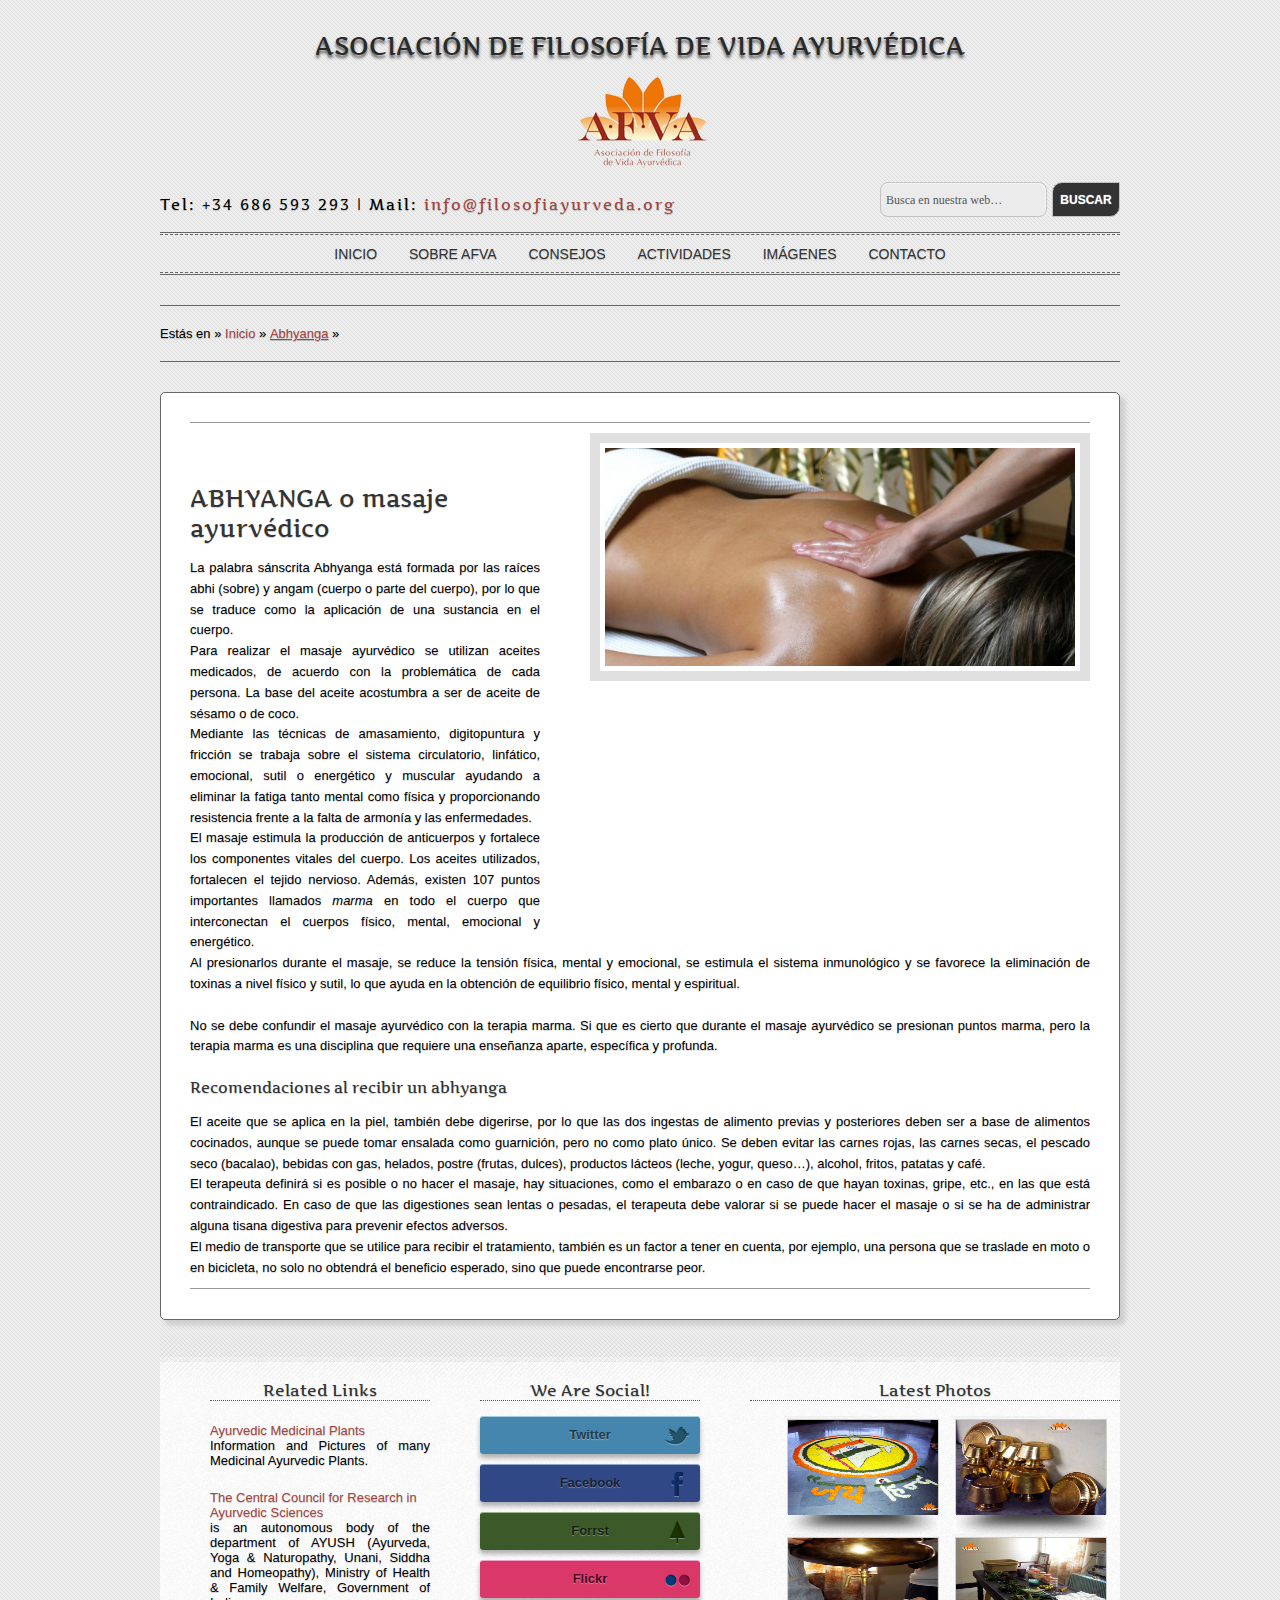
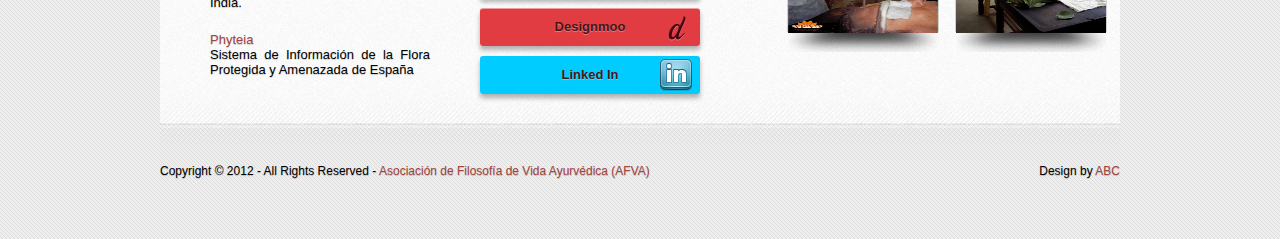
==== abhyanga.html @ 70c62bcc "First Upload" ====
<!DOCTYPE html>
<title>Asociación de Filosofía de Vida Ayurvédica (AFVA) | Abhyanga</title>
<meta charset="utf-8" />
<meta name="keywords" content="Asociación de Filosofía de Vida Ayurvédica, AFVA, Ayurveda, Medicine,filosofia,herbal,abhyanga" />
<link rel="shortcut icon" href="images/favicon.ico"/>
<link rel="stylesheet" href="styles/elegant-press.css" type="text/css" />
<script src="scripts/elegant-press.js" type="text/javascript"></script>
<!--[if IE]><style>#header h1 a:hover{font-size:75px;}</style><![endif]-->
</head>
<body>
<div class="main-container">
  <header>
    <h1><a href="index.html">Asociación de Filosofía de Vida Ayurvédica</a></h1>
    <p id="tagline"> <center><img src="logo.png"</center></p>
  </header>
</div>
<div class="main-container">
  <div id="sub-headline">
    <div class="tagline_left"><p id="tagline2">Tel: +34 686 593 293 | Mail: <a href="mailto:info@filosofiayurveda.org">info@filosofiayurveda.org</a></p></div>
    <div class="tagline_right">
     <form accept-charset="utf-8" action="http://www.jrank.org/api/search/v2" method="get">
      <fieldset>
 <legend><a href="http://www.jrank.org/"></a></legend>
         <input id="q" name="q" style="display: inline; vertical-align: middle;" type="text" value="Busca en nuestra web&hellip;"   onfocus="if (this.value == 'Busca en nuestra web&hellip;') {this.value = '';}" onBlur="if (this.value == '') {this.value = 'Busca en nuestra web&hellip;';}" />
          <input type="submit" name="commit" id="go" value="Buscar" />
          <input id="key" name="key" type="hidden" value="52cbbfc0eab25a379877fa6fd595f511e5dea3bb" />
		 <input name="ie_utf8_fix" type="hidden" value="&#9760;" />
        </fieldset>
      </form>
 
    </div>
    <br class="clear" />
  </div>
</div>
<div class="main-container">
  <div id="nav-container">
   <nav> 
    <ul class="nav">
      <li><a href="index.html">Inicio</a></li>
      <li><a href="aboutus.html">Sobre AFVA</a></li>
      <li><a href="consejos.html">Consejos</a></li>
          <li><a href="seminars.html">Actividades</a></li>
      <li><a href="photo_gallery.html">Imágenes</a></li>
      <li class="last"><a href="contact.php">Contacto</a></li>
    </ul>
   </nav> 
    <div class="clear"></div>
  </div>
</div>
<div class="main-container">
  <div class="container1">
   <div id="breadcrumb">
     <ul>
      <li class="first">Estás en</li>
      <li>&#187;</li>
      <li><a href="index.html">Inicio</a></li>
      <li>&#187;</li>
      <li class="current"><a href="abhyanga.html">Abhyanga</a></li>
      <li>&#187;</li>
    </ul>
</div>
<br />
<br />
            <div class="box">
            <div class="portfolio">
        <div class="tagline_left">
          <h4>ABHYANGA o masaje ayurvédico</h4>
        <p class="aboutus">La palabra sánscrita Abhyanga está formada por las raíces abhi (sobre) y angam (cuerpo o parte del cuerpo), por lo que se  traduce como la aplicación de una sustancia en el cuerpo.</p>
        
        <p class="aboutus">Para realizar el masaje ayurvédico se utilizan aceites medicados, de acuerdo con la problemática de cada persona. La base del aceite acostumbra a ser de aceite de sésamo o de coco.</p>
        <p class="aboutus"> Mediante las técnicas de amasamiento, digitopuntura y fricción se trabaja sobre el sistema circulatorio, linfático, emocional, sutil o energético y muscular ayudando a eliminar la fatiga tanto mental como física y proporcionando resistencia frente a la falta de armonía y las enfermedades.</p>
        <p class="aboutus">	El masaje estimula la producción de anticuerpos y fortalece los componentes vitales del cuerpo. Los aceites utilizados, fortalecen el tejido nervioso. Además, existen 107 puntos importantes llamados <i>marma</i> en todo el cuerpo que interconectan el cuerpos físico, mental, emocional y energético.</p> 
        </div>
        <div class="tagline_right"><a href="images/Abhyanga.jpg" data-gal="prettyPhoto" title="Title"><img src="images/Abhyanga.jpg" alt="Abhyanga" /></a></div>
        <div class="clear"></div>
        <div class="div">
         <p class="aboutus"> Al presionarlos durante el masaje, se reduce la tensión física, mental y emocional, se estimula el sistema inmunológico y se favorece la eliminación de toxinas a nivel físico y sutil, lo que ayuda en la obtención de equilibrio físico, mental y espiritual.</p><br>
        <p class="aboutus">	No se debe confundir el masaje ayurvédico con la terapia marma. Si que es cierto que durante el masaje ayurvédico se presionan puntos marma, pero la terapia marma es una disciplina que requiere una enseñanza aparte, específica y profunda.</p><br>
        <h6>Recomendaciones al recibir un abhyanga</h6>
        <p class="aboutus">El aceite que se aplica en la piel, también debe digerirse, por lo que las dos ingestas de alimento previas y posteriores deben ser a base de alimentos cocinados, aunque se puede tomar ensalada como guarnición, pero no como plato único. Se deben evitar las carnes rojas, las carnes secas, el pescado seco (bacalao), bebidas con gas, helados, postre (frutas, dulces), productos lácteos (leche, yogur, queso…), alcohol, fritos, patatas y café.</p>
        <p class="aboutus"> El terapeuta definirá si es posible o no hacer el masaje, hay situaciones, como el embarazo o en caso de que hayan toxinas, gripe, etc., en las que está contraindicado. En caso de que las digestiones sean lentas o pesadas, el terapeuta debe valorar si se puede hacer el masaje o si se ha de administrar alguna tisana digestiva para prevenir efectos adversos.</p>
        <p class="aboutus"> El medio de transporte que se utilice para recibir el tratamiento, también es un factor a tener en cuenta, por ejemplo, una persona que se traslade en moto o en bicicleta, no solo no obtendrá el beneficio esperado, sino que puede encontrarse peor. </p>
        </div>
      </div>
      <!-- ############################# -->
     
</div>
<br />
      
      <div class="clear"></div>

<div class="main-container">
 </div>
 
<div class="callout"> 
    <div class="calloutcontainer"> 
        <div class="container_12"> 
            <div class="grid"> 
                 <article class="footbox">
       <h2>Related Links</h2>
      <ul>
        <li><a href="http://ayurvedicmedicinalplants.com/" target="_blank">Ayurvedic Medicinal Plants</a><br />
       <p class="aboutus">Information and Pictures of many Medicinal Ayurvedic Plants.</p>
		</li>
        <li><a href="http://www.ccras.nic.in/" target="_blank">The Central Council for Research in Ayurvedic Sciences</a><br />
       <p class="aboutus">is an autonomous body of the department of AYUSH (Ayurveda, Yoga & Naturopathy, Unani, Siddha and Homeopathy), Ministry of Health & Family Welfare, Government of India.</p>
        </li>
        <li><a href="http://www.phyteia.es/intro.php" target="_blank">Phyteia </a><br> <p class="aboutus">Sistema de Información de la Flora Protegida y Amenazada de España<br /><p>
		</li>       
       </ul>
    </article>
    <article class="footbox last">
      <h2>We Are Social!</h2>
             <div id="social"> 
         <a href="http://twitter.com/AFVAyurvedica" class="s3d twitter" target="_blank"> Twitter <span class="icons twitter"></span> </a>  
          <a href="#" class="s3d facebook"> Facebook <span class="icons facebook"></span> </a> 
          <a href="#" class="s3d forrst"> Forrst <span class="icons forrst"></span> </a>
          <a href="#" class="s3d flickr"> Flickr <span class="icons flickr"></span> </a> 
          <a href="#" class="s3d designmoo"> Designmoo <span class="icons designmoo"></span> </a> 
		  <a href="http://www.linkedin.com/pub/asociacion-de-filosofia-de-vida-ayurvédica/46/865/a76" class="s3d linkedin"> Linked In<span style="z-index:1000; position:absolute; left: 180px; top: 2px;"><img src="images/linkedin.png"/></span></a>      </div> 

    </article>
  <article class="latestgallery">
      <h2>Latest Photos</h2>
      <ul>
		<li><a href="images/P2_.jpg" data-gal="prettyPhoto[gallery2]" title="Image 1"><img src="images/p2.jpg" alt="" width="150" height="95" /></a></li>
        <li><a href="images/P1_.jpg" data-gal="prettyPhoto[gallery2]" title="Image 2"><img src="images/p1.jpg" alt=""  width="150" height="95" /></a></li>
        <li><a href="images/P6_.jpg" data-gal="prettyPhoto[gallery2]" title="Image 3"><img src="images/p6.jpg" alt=""  width="150" height="95" /></a></li>
        <li><a href="images/P3_.jpg" data-gal="prettyPhoto[gallery2]" title="Image 4"><img src="images/p3.jpg" alt=""  width="150" height="95" /></a></li>    
		 <a href="images/P4_.jpg" data-gal="prettyPhoto[gallery2]" title="Image 5"></a>     
		 <a href="images/P5_.jpg" data-gal="prettyPhoto[gallery2]" title="Image 6"></a>     
		 <a href="images/P7_.jpg" data-gal="prettyPhoto[gallery2]" title="Image 7"></a>     		 
		 <a href="images/P8_.jpg" data-gal="prettyPhoto[gallery2]" title="Image 8"></a>     
		 <a href="images/P9_.jpg" data-gal="prettyPhoto[gallery2]" title="Image 9"></a>     
		 <a href="images/P10_.jpg" data-gal="prettyPhoto[gallery2]" title="Image 10"></a>     
		 <a href="images/P11_.jpg" data-gal="prettyPhoto[gallery2]" title="Image 11"></a>     
		 <a href="images/P12_.jpg" data-gal="prettyPhoto[gallery2]" title="Image 12"></a>     
		 <a href="images/P13_.jpg" data-gal="prettyPhoto[gallery2]" title="Image 13"></a>     
		 <a href="images/P14_.jpg" data-gal="prettyPhoto[gallery2]" title="Image 14"></a>     
		 <a href="images/P15_.jpg" data-gal="prettyPhoto[gallery2]" title="Image 15"></a>     

		
      </ul>
    </article>
    
            <div class="clear"></div> 
        </div> 
        <div class="calloutoverlay"></div> 
        <div class="calloutoverlaybottom"></div> 
    </div> 
</div> </div> 
 <footer>
 <p class="tagline_left">Copyright &copy; 2012 - All Rights Reserved - <a href="#">Asociación de Filosofía de Vida Ayurvédica (AFVA)</a></p>
    <p class="tagline_right">Design by <a href="#" title="" target="" >ABC</a></p>
    <br class="clear" />
  </footer>

<br />
<br />
</body>
</html>
---- styles/elegant-press.css ----
html,body,div,span,object,iframe,h1,h2,h3,h4,h5,h6,p,blockquote,pre,abbr,address,cite,code,del,dfn,em,img,ins,kbd,q,samp,small,strong,sub,sup,var,b,i,dl,dt,dd,ol,ul,li,fieldset,form,label,legend,table,caption,tbody,tfoot,thead,tr,th,td,article,aside,canvas,details,figcaption,figure,footer,header,hgroup,menu,nav,section,summary,time,mark,audio,video{border:0;font-size:100%;vertical-align:baseline;margin:0;padding:0}
article,aside,details,figcaption,figure,footer,header,hgroup,menu,nav,section{display:block}blockquote,q{quotes:none}
blockquote:before,blockquote:after,q:before,q:after{content:none}
.clearfix:before,.clearfix:after{content:"";display:table}
.clearfix:after{clear:both}
.clearfix{zoom:1}
.mainintro { text-align:justify; font-size:15px;}
.aboutus   { text-align:justify;}
.center {text-align:center;}
.posi{ position:relative; right:-700px;}
.div{ line-height:1.6em;}
@font-face{font-family:'ChunkFive Regular';src:url('fonts/Chunkfive.eot');src:local('ChunkFive Regular'), local('ChunkFive'), url('fonts/Chunkfive.woff') format('woff'), url('fonts/Chunkfive.otf') format('opentype')}
@font-face{font-family:'Artifika';font-style:normal;font-weight:normal;src:local('Artifika Medium'), local('Artifika-Medium'), url('fonts/Artifika-Regular.woff') format('woff'), url('fonts/Artifika-Regular.ttf') format('truetype')}
body{margin-top:30px;font-size:13px;font-family:Tahoma, Georgia, "Times New Roman", Times, serif;font-family:Century Gothic, sans-serif;color:#000;background:#eee url(../images/bg.png) repeat;padding:0;text-shadow:0px 1px 1px rgba(0, 0, 0, 0.2)}
.justify{text-align:justify}
.right{text-align:right}
.nostart{list-style-type:none;margin:0;padding:0}
.clear{clear:both}br.clear{clear:both;margin-top:-15px}
a{outline:none;text-decoration:none;color:#A3443E}
.tagline_left{float:left}.tagline_right{float:right}
img{display:block;border:none;margin:0;padding:0}
.imgl,.imgr{border:1px solid #C7C5C8;padding:5px}
.imgl{float:left;clear:left;margin:0 8px 8px 0}
.imgr{float:right;clear:right;margin:0 0 8px 8px}
div.main-container{display:block;text-align:left;margin:0 0 1px}
div.main-container h1,div.main-container h2,div.main-container h3,div.main-container h4,div.main-container h5,div.main-container h6{font-family:Artifika, Arial, Helvetica, sans-serif;font-weight:400;line-height:normal;margin:0 0 15px;padding:0}

h1{font-size:20px}h2{font-size:28px}h3{font-size:26px}h4{font-size:24px}h5{font-size:20px}h6{font-size:15px}
header{text-align:center;text-transform:uppercase}
header h1{list-style:none;line-height:normal;margin:0;padding:0}
header h1 a{font-size:25px;text-shadow:0 3px 3px #555;-webkit-transition:all 200ms linear;-moz-transition:all 200ms linear;-o-transition:all 200ms linear;-ms-transition:all 200ms linear;transition:all 200ms linear;-webkit-transform:translateZ(0);-moz-transform:translateZ(0);-o-transform:translateZ(0);-webkit-transform:translateZ(0);-moz-transform:translateZ(0);-o-transform:translateZ(0);-ms-transform:translateZ(0);-webkit-transform:translateZ(0);-moz-transform:translateZ(0);-o-transform:translateZ(0);-ms-transform:translateZ(0);transform:translateZ(0)}
header h1 a:hover{font-size:40px;-webkit-transform:scale(1.1+) translateZ(0);-moz-transform:scale(1.1) translateZ(0);-o-transform:scale(1.1) translateZ(0);-webkit-transform:scale(1.1) translateZ(0);-moz-transform:scale(1.1) translateZ(0);-o-transform:scale(1.1) translateZ(0);-ms-transform:scale(1.1) translateZ(0);-webkit-transform:scale(1.1) translateZ(0);-moz-transform:scale(1.1) translateZ(0);-o-transform:scale(1.1) translateZ(0);-ms-transform:scale(1.1) translateZ(0);transform:scale(1.1) translateZ(0)}

header p{margin-top:-20px;font-size:20px}
#header1{text-align:center;text-transform:uppercase}
#header h1{list-style:none;line-height:normal;margin:0;padding:0}
#header1 h1 a{font-family:'ChunkFive Regular', Arial, Helvetica, sans-serif;font-size:75px;text-shadow:0 3px 3px #555;-webkit-transition:all 200ms linear;-moz-transition:all 200ms linear;-o-transition:all 200ms linear;-ms-transition:all 200ms linear;transition:all 200ms linear;-webkit-transform:translateZ(0);-moz-transform:translateZ(0);-o-transform:translateZ(0);-webkit-transform:translateZ(0);-moz-transform:translateZ(0);-o-transform:translateZ(0);-ms-transform:translateZ(0);-webkit-transform:translateZ(0);-moz-transform:translateZ(0);-o-transform:translateZ(0);-ms-transform:translateZ(0);transform:translateZ(0)}
#header1 h1 a:hover{font-size:100px;-webkit-transform:scale(1.1) translateZ(0);-moz-transform:scale(1.1) translateZ(0);-o-transform:scale(1.1) translateZ(0);-webkit-transform:scale(1.1) translateZ(0);-moz-transform:scale(1.1) translateZ(0);-o-transform:scale(1.1) translateZ(0);-ms-transform:scale(1.1) translateZ(0);-webkit-transform:scale(1.1) translateZ(0);-moz-transform:scale(1.1) translateZ(0);-o-transform:scale(1.1) translateZ(0);-ms-transform:scale(1.1) translateZ(0);transform:scale(1.1) translateZ(0)}
#header1 p{margin-top:-20px;font-size:20px}
#sub-headline{border-bottom:1px solid #666;padding:15px 0}
#sub-headline .tagline_left{margin:8px 0 0;padding:0}
#breadcrumb{border-top:1px solid #666;border-bottom:1px solid #666;padding:20px 0}
#breadcrumb ul li.current a{text-decoration:underline}
.container{border-top:1px solid #666;border-bottom:1px solid #666;padding:30px 0}
.container1{border-top:1px solid #666;padding:30px 0}
.box{background-color:#FFF;border:1px solid #666;-webkit-border-radius:5px;-moz-border-radius:5px;border-radius:5px;-webkit-box-shadow:5px 5px 5px #ccc;-moz-box-shadow:5px 5px 5px #ccc;box-shadow:5px 5px 5px #ccc;padding:29px}
.content{display:block;float:left;width:600px}
#comments{margin-bottom:40px}
#comments .commentlist li.comment_odd,#comments .commentlist li.comment_even{list-style:none;margin:0 0 10px;padding:15px}
#comments .commentlist li.comment_odd{color:#666;background-color:#F7F7F7}
#comments .commentlist li.comment_odd a{color:#A3443E;background-color:#F7F7F7}
#comments .commentlist li.comment_even{color:#666;background-color:#E8E8E8}
#comments .commentlist li.comment_even a{color:#A3443E;background-color:#E8E8E8}
#comments .commentlist .submitdate{font-size:smaller}
#comments .commentlist p{font-weight:400;text-transform:none;margin:10px 5px 10px 0;padding:0}
#comments .commentlist li .avatar{float:right;border:1px solid #EEE;margin:0 0 0 10px}
.sidebar{display:block;float:right;width:270px}
.sidebar .holder,.sidebar #featured{display:block;width:270px;margin-bottom:20px}
.sidebar .holder h2.title{display:block;width:100%;height:65px;font-size:20px;line-height:normal;border-bottom:1px dotted #666;margin:0;padding:15px 0 0}
.sidebar .holder h2.title img{float:left;border:1px solid #666;margin:-15px 8px 0 0;padding:5px}
.sidebar div.imgholder{display:block;width:260px;border:1px solid #666;margin:0 0 10px;padding:4px;}
.sidebar .holder p.readmore{display:block;width:100%;font-weight:700;text-align:right;line-height:normal}
.sidebar #featured li{display:block;width:220px;margin:0;padding:20px 25px}
.sidebar #featured li p.imgholder{display:block;width:210px;height:90px;border:1px solid #CCC;margin:20px 0 15px;padding:4px}
.sidebar #featured li h2{font-weight:400;font-family:Artifika, Georgia, Times New Roman, Times, serif;line-height:normal;border-bottom:1px dotted #666;margin:0;padding:0 0 8px}
.sidebar #featured p.readmore{display:block;width:100%;margin-top:15px;font-weight:700;text-align:right;line-height:normal}
.sidebar .latestnews{display:block;width:100%;list-style:none;margin:0;padding:0}
.sidebar .latestnews li{display:block;width:100%;height:99px;border-bottom:1px dotted #C7C5C8;overflow:hidden;margin:0 0 11px;padding:0 0 21px}.sidebar .latestnews img{float:left;border:1px solid #C7C5C8;clear:left;margin:0 10px 0 0;padding:4px}
.grid-container{background:url(../images/textured-light-bg.gif) repeat #f2f2f2;width:100%}
.grid{width:100%;position:relative;display:block;margin:0 auto}
.grid h2,.grid p,.grid ul,.grid a{font-weight:400;list-style:none;line-height:normal;margin:0;padding:0}
.grid h2{font-size:16px;font-weight:400;margin-bottom:10px;padding-bottom:6px;border-bottom:1px dotted #585858;text-align:center}
.grid .latestgallery{display:block;float:right;width:420px;margin:0;padding:0}
.grid .latestgallery h2{margin-left:50px;text-align:center}
.grid .latestgallery li{float:right;display:block;background:url(../images/image-frames-thumb.png) top left no-repeat;height:110px;width:160px;padding:4px}
.grid .footbox{display:block;float:left;width:220px;margin:0 0 0 50px;padding:0}
.grid .footbox li{color:#000;margin:22px 0 0}
.grid div.last,.grid .latestgallery li.last{margin-right:0}#social{text-align:center}
/**
 * Remake of "HTML + CSS3 Icons" by Clay Cauley
 *
 * Inspiration was taken from:
 * - http://designmoo.com/5368/html-css3-icons/
 */
 a.s3d{clear:both;-webkit-border-radius:3px;-moz-border-radius:3px;border-radius:3px;-webkit-box-shadow:0 4px 5px rgba(0, 0, 0, .3);-moz-box-shadow:0 4px 5px rgba(0, 0, 0, .3);box-shadow:0 4px 5px rgba(0, 0, 0, .3);display:inline-block !important;font:700 13px/36px 'Arial', Helvetica, Clean, sans-serif;height:26px;margin:0 0 10px;padding:0 10px 11px;position:relative;text-decoration:none;text-shadow:0 1px 1px rgba(255, 255, 255, .35);width:200px}a.twitter{background:#65acc8;background:-webkit-gradient(linear, 0 0, 0 0, from(#65acc8), to(#4586ae));background:-webkit-linear-gradient(, #65acc8, #4586ae);background:-moz-linear-gradient(, #65acc8, #4586ae);background:-o-linear-gradient(, #65acc8, #4586ae);background:-ms-linear-gradient(, #65acc8, #4586ae);background:linear-gradient(, #65acc8, #4586ae);border-top:1px solid #a1cdde;color:rgba(25, 45, 55, .9)}a.twitter:active{background:#4586ae;background:-webkit-gradient(linear, 0 0, 0 0, from(#4586ae), to(#65acc8));background:-webkit-linear-gradient(, #4586ae, #65acc8);background:-moz-linear-gradient(, #4586ae, #65acc8);background:-o-linear-gradient(, #4586ae, #65acc8);background:-ms-linear-gradient(, #4586ae, #65acc8);background:linear-gradient(, #4586ae, #65acc8)}a.facebook{background:#4669ab;background:-webkit-gradient(linear, 0 0, 0 0, from(#4669ab), to(#304886));background:-webkit-linear-gradient(, #4669ab, #304886);background:-moz-linear-gradient(, #4669ab, #304886);background:-o-linear-gradient(, #4669ab, #304886);background:-ms-linear-gradient(, #4669ab, #304886);background:linear-gradient(, #4669ab, #304886);border-top:1px solid #8ea4cd;color:rgba(21, 31, 53, 1);text-shadow:0 1px 1px rgba(255, 255, 255, .35)}a.facebook:active{background:#304886;background:-webkit-gradient(linear, 0 0, 0 0, from(#304886), to(#4669ab));background:-webkit-linear-gradient(, #304886, #4669ab);background:-moz-linear-gradient(, #304886, #4669ab);background:-o-linear-gradient(, #304886, #4669ab);background:-ms-linear-gradient(, #304886, #4669ab);background:linear-gradient(, #304886, #4669ab)}a.forrst{background:#58853e;background:-webkit-gradient(linear, 0 0, 0 0, from(#58853e), to(#3c592a));background:-webkit-linear-gradient(, #58853e, #3c592a);background:-moz-linear-gradient(, #58853e, #3c592a);background:-o-linear-gradient(, #58853e, #3c592a);background:-ms-linear-gradient(, #58853e, #3c592a);background:linear-gradient(, #58853e, #3c592a);border-top:1px solid #99b489;color:rgba(22, 33, 16, 1)}a.forrst:active{background:#3c592a;background:-webkit-gradient(linear, 0 0, 0 0, from(#3c592a), to(#58853e));background:-webkit-linear-gradient(, #3c592a, #58853e);background:-moz-linear-gradient(, #3c592a, #58853e);background:-o-linear-gradient(, #3c592a, #58853e);background:-ms-linear-gradient(, #3c592a, #58853e);background:linear-gradient(, #3c592a, #58853e)}a.designmoo{background:#eb5a5f;background:-webkit-gradient(linear, 0 0, 0 0, from(#eb5a5f), to(#e13c41));background:-webkit-linear-gradient(, #eb5a5f, #e13c41);background:-moz-linear-gradient(, #eb5a5f, #e13c41);background:-o-linear-gradient(, #eb5a5f, #e13c41);background:-ms-linear-gradient(, #eb5a5f, #e13c41);background:linear-gradient(, #eb5a5f, #e13c41);border-top:1px solid #f39a9e;color:rgba(69, 22, 24, 1)}a.designmoo:active{background:#e13c41;background:-webkit-gradient(linear, 0 0, 0 0, from(#e13c41), to(#eb5a5f));background:-webkit-linear-gradient(, #e13c41, #eb5a5f);background:-moz-linear-gradient(, #e13c41, #eb5a5f);background:-o-linear-gradient(, #e13c41, #eb5a5f);background:-ms-linear-gradient(, #e13c41, #eb5a5f);background:linear-gradient(, #e13c41, #eb5a5f)}a.linkedin{background:#66CCFF;background:-webkit-gradient(linear, 0 0, 0 0, from(#66CCFF), to(#00CCFF));background:-webkit-linear-gradient(, #66CCFF, #00CCFF);background:-moz-linear-gradient(, #66CCFF, #00CCFF);background:-o-linear-gradient(, #66CCFF, #00CCFF);background:-ms-linear-gradient(, #66CCFF, #00CCFF);background:linear-gradient(, #66CCFF, #00CCFF);border-top:1px solid #00ccff;color:rgba(69, 22, 24, 1)}a.linkedin:active{background:#00CCFF;background:-webkit-gradient(linear, 0 0, 0 0, from(#00CCFF), to(#66CCFF));background:-webkit-linear-gradient(, #00CCFF, #66CCFF);background:-moz-linear-gradient(, #00CCFF, #66CCFF);background:-o-linear-gradient(, #00CCFF, #66CCFF);background:-ms-linear-gradient(, #00CCFF, #66CCFF);background:linear-gradient(, #00CCFF, #66CCFF)}a.flickr{background:#ea66ac;background:-webkit-gradient(linear, 0 0, 0 0, from(#ea66ac), to(#da3868));background:-webkit-linear-gradient(, #ea66ac, #da3868);background:-moz-linear-gradient(, #ea66ac, #da3868);background:-o-linear-gradient(, #ea66ac, #da3868);background:-ms-linear-gradient(, #ea66ac, #da3868);background:linear-gradient(, #ea66ac, #da3868);border-top:1px solid #f3a2cd;color:rgba(74, 4, 32, 1)}a.flickr:active{background:#da3868;background:-webkit-gradient(linear, 0 0, 0 0, from(#da3868), to(#ea66ac));background:-webkit-linear-gradient(, #da3868, #ea66ac);background:-moz-linear-gradient(, #da3868, #ea66ac);background:-o-linear-gradient(, #da3868, #ea66ac);background:-ms-linear-gradient(, #da3868, #ea66ac);background:linear-gradient(, #da3868, #ea66ac)}.icons{background:url('[data-uri]') no-repeat;bottom:5px;display:block;height:26px;position:absolute;right:10px;width:25px}.icons.dribbble{background-position:0 0}.icons.twitter{background-position:-25px 0}.icons.facebook{background-position:-50px 0}.icons.forrst{background-position:-75px 0}.icons.designmoo{background-position:-100px 0}.icons.flickr{background-position:-125px 0}.icons.linkedin{background-position:-150px 0}footer{font-size:12px}h1,h2,h3,h4,h5,h6{color:#333;font-family:Artifika, Arial, Helvetica, sans-serif}h1 a,h2 a,h3 a,h4 a,h5 a,h6 a{color:#292929;font-family:Artifika, Arial, Helvetica, sans-serif}p{color:#000}#tagline,#tagline1{padding-top:5px;font-size:18px;text-shadow:0 0 3px #555;letter-spacing:2px;font-family:ChunkFive, Arial, Helvetica, sans-serif;color:#333}#tagline2{padding-top:5px;font-size:15px;letter-spacing:2px;font-family:Artifika, Arial, Helvetica, sans-serif;margin-bottom:-10px}#list li,#list1 li,#list2 li,#list3 li{line-height:20px}#list,#list1,#list2,#list3{clear:both;margin-top:20px;list-style-type:upper-roman}input[type=text],input[type=email],input[type=url],textarea{background:rgba(206, 205, 205, 0.6);border:2px solid #666;line-height:2em;-webkit-box-shadow:inset -1px 1px 1px rgba(255, 255, 255, 0.65);-moz-box-shadow:inset -1px 1px 1px rgba(255, 255, 255, 0.65);box-shadow:inset -1px 1px 1px rgba(255, 255, 255, 0.65);-webkit-border-radius:8px;-moz-border-radius:8px;border-radius:8px;margin-bottom:10px;width:600px;padding:6px 5px}textarea{overflow:auto}input[type=text],input[type=email],input[type=url]{height:23px;width:200px}input[type=submit],input[type=reset]{background:#000;background-image:-webkit-gradient(linear, left top, left bottom, color-stop(0%, #333), color-stop(100%, #333333));background-image:-webkit-linear-gradient(top, #333 0%, #333333 100%);background-image:-moz-linear-gradient(top, #333 0%, #333333 100%);background-image:-o-linear-gradient(top, #333 0%, #333333 100%);background-image:-ms-linear-gradient(top, #333 0%, #333333 100%);background:linear-gradient(top, #333 0%, #333333 100%);color:#fff;-webkit-border-radius:10px 0 10px 0;-moz-border-radius:10px 0 10px 0;border-radius:10px 0 10px 0;font-weight:700;text-shadow:0 0 1px #aaa;-webkit-transition:all 100ms linear;-moz-transition:all 100ms linear;-o-transition:all 100ms linear;-ms-transition:all 100ms linear;transition:all 100ms linear;font-family:Verdana, Geneva, sans-serif;border-color:transparent;padding:14px 20px}#sub-headline input[type=submit]{height:35px}input[type=submit]:hover,input[type=reset]:hover{-webkit-border-radius:0 10px 0 10px;-moz-border-radius:0 10px 0 10px;border-radius:0 10px 0 10px;color:#fff;-ms-filter:"progid:DXImageTransform.Microsoft.Alpha(Opacity=100)";-ms-filter:"progid:DXImageTransform.Microsoft.Alpha(Opacity=100)";filter:alpha(opacity=100);opacity:1}.date{float:left;position:relative;margin-right:10px;padding:45px 5px 0}.date .month{text-transform:uppercase;font-size:25px}.date .day{font-size:35px;line-height:45px;position:absolute;left:5px;top:0}.date .year{display:block;position:absolute;right:-5px;top:15px;-webkit-transform:rotate(-90deg);-moz-transform:rotate(-90deg);-ms-transform:rotate(-90deg);-o-transform:rotate(-90deg)}a.more{float:left;margin-top:12px;width:140px;height:45px;font-size:15px;text-transform:uppercase;color:#A2A2A2;text-decoration:none;paadding-top:15px;font-family:Artifika, Verdana, Geneva, sans-serif;background:url(../images/futured_button.png) no-repeat left top;padding:18px}a.more:hover{color:#ddd}.callout{background:url(../images/textured-light-bg.gif) repeat #f2f2f2;width:100%;margin:20px 0 40px}.calloutoverlay{height:77px;background:url(../images/hash-overlay.png) repeat-x top left;position:absolute;top:-40px;left:0;width:100%}.calloutoverlaybottom{height:77px;background:url(../images/hash-overlay-bottom.png) repeat-x top left;position:absolute;bottom:-41px;left:0;width:100%}.calloutcontainer{width:100%;height:100%;position:relative;margin-top:25px;z-index:0;padding:20px 0}.callout .more{margin-top:-50px;float:right}a.read_more{width:200px;text-align:center;float:left;font-size:13px;color:#fff;text-decoration:none;margin-top:18px;background:#454545 url(../images/arrow_01.png) no-repeat right;margin-left:15px;padding:2px 30px 4px 10px;-webkit-border-radius:10px;-moz-border-radius:10px;border-radius:10px;-webkit-transition:all 1s ease-out;-moz-transition:all 1s ease-out;-o-transition:all 1s ease-out;-ms-transition:all 1s ease-out;transition:all 1s ease-out}a.read_more:hover{background:#272727 url(../images/arrow_01.png) no-repeat right;padding:2px 30px 4px 10px;-webkit-border-radius:10px;-moz-border-radius:10px;border-radius:10px;border-color:#B4B4B4;-webkit-transition:all 1s ease-out;-moz-transition:all 1s ease-out;-o-transition:all 1s ease-out;-ms-transition:all 1s ease-out;transition:all 1s ease-out}.bold,#comments .commentlist .author .name{font-weight:700}.center,.block h2{text-align:center}#header,#sub-headline,#nav-container,#breadcrumb,.container,.container1,.grid,footer,.callout .grid{position:relative;display:block;width:960px;margin:0 auto}#breadcrumb ul,#comments .commentlist ul,.sidebar #featured ul,.sidebar #featured h2,.sidebar #featured p{list-style:none;margin:0;padding:0}#breadcrumb ul li,.sidebar .latestnews p{display:inline}#comments .commentlist,footer p{margin:0;padding:0}.sidebar .latestnews li.last,.grid .footbox li.last{margin-bottom:0}
 #nav-container{z-index:1000;font-size:14px;text-align:center;text-transform:uppercase;border-top:1px dashed #666;border-bottom:1px dashed #666}
 .nav,.nav *{list-style:none;margin:0;padding:0}
 .nav ul{position:absolute;top:-999em;width:10em}
 .nav ul li{width:100%}.nav li:hover{visibility:inherit}
 .nav li{position:relative;display:inline-block;zoom:1;*display:inline}
 .nav a{display:block;position:relative;color:#333;text-decoration:none;padding:.75em 1em}
 .nav li:hover ul,.nav li.sfHover ul{left:0;top:2.5em;z-index:99}
 .nav a,.nav a:visited,.nav li.active li a{color:#333}
 .nav a.sf-with-ul{padding-right:2.25em}
 .nav li ul a.sf-with-ul{padding-right:1em}
 .sf-sub-indicator{position:absolute;display:block;right:.75em;top:1.05em;width:10px;height:10px;text-indent:-999em;overflow:hidden;background:url(../images/nav_arrows.png) no-repeat -10px -100px}
 a > .sf-sub-indicator{top:.8em;background-position:0 -100px}
 a:focus > .sf-sub-indicator,a:hover > .sf-sub-indicator,a:active > .sf-sub-indicator,li:hover > a > .sf-sub-indicator,li.sfHover > a > .sf-sub-indicator{background-position:-10px -100px}.nav ul a > .sf-sub-indicator{background-position:0 0}.sidebar .subnav{display:block;background-color:#F9F9F9;margin-bottom:30px;padding:25px}.sidebar .subnav h2{font-size:20px;font-weight:400;font-family:Georgia, "Times New Roman", Times, serif;color:#666;background-color:#F9F9F9;line-height:normal;border-bottom:1px dotted #666;margin:0 0 20px;padding:0 0 14px}.sidebar .subnav li{margin:0 0 3px;padding:0}.sidebar .subnav ul ul,.sidebar .subnav ul ul ul,.sidebar .subnav ul ul ul ul,.sidebar .subnav ul ul ul ul ul{border-top:none;padding-top:0}.sidebar .subnav a{display:block;color:#000;background:url(../images/red_file.gif) no-repeat 10px center #F9F9F9;text-decoration:none;border-bottom:1px dotted #666;margin:0;padding:5px 10px 5px 20px}.sidebar .subnav a:hover{color:#A3443E;background-color:#F9F9F9}.sidebar .subnav ul ul a,.sidebar .subnav ul ul ul a,.sidebar .subnav ul ul ul ul a,.sidebar .subnav ul ul ul ul ul a{background:url(../images/red_file.gif) no-repeat #F9F9F9}.sidebar .subnav ul ul a{padding-left:40px;background-position:30px center}.sidebar .subnav ul ul ul a{padding-left:50px;background-position:40px center}.sidebar .subnav ul ul ul ul a{padding-left:60px;background-position:50px center}.sidebar .subnav ul ul ul ul ul a{padding-left:70px;background-position:60px center}form,fieldset,legend{border:none;margin:0;padding:0}legend{display:none}input,textarea,select{font-size:12px;font-family:Georgia, "Times New Roman", Times, serif}#sub-headline input{display:block;float:left;width:155px;color:#565656;background-color:#EBEBEB;border:1px solid #C3C3C3;font-size:12px;margin:0 5px 0 0;padding:5px}#sub-headline input#go{width:68px;height:35px;text-transform:uppercase;color:#FFF;background-color:#565656;cursor:pointer;font-weight:700;border-color:#C3C3C3;margin:0;padding:4px 0}.container #respond{display:block;width:100%}.container #respond input{width:170px;border:1px solid #CCC;margin:5px 5px 0 0;padding:2px}.container #respond textarea{width:98%;border:1px solid #CCC;overflow:auto;padding:2px}.container #respond p{margin:5px 0}table{width:100%;border-collapse:collapse;table-layout:auto;vertical-align:top;margin-bottom:15px;border:1px solid #CCC}table thead th{color:#FFF;background-color:#666;border:1px solid #CCC;border-collapse:collapse;text-align:center;table-layout:auto;vertical-align:middle}table tbody td{vertical-align:top;border-collapse:collapse;border-left:1px solid #CCC;border-right:1px solid #CCC}table thead th,table tbody td{border-collapse:collapse;padding:5px}table tbody tr.light{background-color:#F7F7F7}table tbody tr.dark{background-color:#E8E8E8}#home_featured21 .block{display:inline;float:left;width:280px;margin:0 30px 0 0;padding:0}#home_featured21 .last{width:275px;margin-right:0}#home_featured21 img{display:inline;float:left}#home_featured21 strong{float:left;font-size:22px;font-weight:400;color:#4A4A4A;background-color:#FFF;margin:8px 0 0 10px;padding:0}#home_featured21 p{display:block;clear:both;line-height:1.6em;margin:0;padding:10px 0 0}#home_featured21 .spacer{clear:both;line-height:normal;padding:8px 0}#home_featured2{position:relative;display:block;width:960px;background:#eee url(../images/bg.png) repeat;margin:-45px auto 0;padding:30px 0 0}#home_featured2 img{display:inline}#home_featured2 .imgholder{display:block;width:290px;background:url(../images/image-frames.png) top left no-repeat;height:180px;margin:0;padding:9px}#home_featured2 li{display:block;float:left;width:300px;margin:0 30px 0 0;padding:0}#home_featured2 p{margin:0;padding:0 20px}#home_featured2 p strong{display:block;margin-bottom:10px;font-size:22px;font-weight:400;color:#4A4A4A;background-color:#E0E0E0}#home_featured2 h2{text-align:center}#gallery{position:relative;display:block;width:800px;padding-bottom:10px;margin:0 auto}#gallery li{display:block;float:left;width:100px;margin:0 30px 20px 0;padding:0}#gallery li a img{display:block;width:100px;height:100px;border:10px solid #E0E0E0;margin:0;padding:0;-webkit-transition:all 1s ease-out;-moz-transition:all 1s ease-out;-o-transition:all 1s ease-out;-ms-transition:all 1s ease-out;transition:all 1s ease-out}#gallery li a:hover img{-webkit-border-radius:10px;-moz-border-radius:10px;border-radius:10px;border-color:#B4B4B4;-webkit-transition:all 1s ease-out;-moz-transition:all 1s ease-out;-o-transition:all 1s ease-out;-ms-transition:all 1s ease-out;transition:all 1s ease-out}.portfolio{position:relative;display:block;width:100%;border-top:1px solid #999;border-bottom:1px solid #999;margin:0 auto 1px;padding:10px 0}.portfolio .readmore{display:block;text-align:right}.portfolio .tagline_left{display:block;float:left;width:350px;line-height:1.6em;margin:50px 0 0}.portfolio .tagline_right{display:block;float:right;width:500px}.portfolio .tagline_right img{display:block;width:470px;height:auto;border:10px solid #E0E0E0;padding:5px;-webkit-transition:all 1s ease-out;-moz-transition:all 1s ease-out;-o-transition:all 1s ease-out;-ms-transition:all 1s ease-out;transition:all 1s ease-out;}.portfolio .tagline_right img:hover{display:block;width:470px;height:auto;border:10px solid #B4B4B4;padding:5px;-webkit-border-radius:10px;-moz-border-radius:10px;border-radius:10px;-webkit-transition:all 1s ease-out;-moz-transition:all 1s ease-out;-o-transition:all 1s ease-out;-ms-transition:all 1s ease-out;transition:all 1s ease-out}#container{width:800px;height:350px;position:relative;border-top:5px solid #999;border-bottom:5px solid #999;margin:0 auto}#slide1 span,#slide2 span,#slide3 span,#slide4 span,#slide5 span{background:url(../images/contentBg.png) repeat top left transparent;position:absolute;bottom:20px;right:20px;padding:10px}#slide1 .slideheading,#slide2 .slideheading,#slide3 .slideheading,#slide4 .slideheading,#slide5 .slideheading{font-family:"Artifika", Georgia, serif;color:#FFF;font-size:25px;letter-spacing:2px;margin:0 0 10px}#slide1 p,#slide2 p,#slide3 p,#slide4 p,#slide5 p,{font-family:Artifika, Georgia, serif;color:#FFF;margin:0}.jFlowSlideContainer a{color:#F90;text-decoration:none}.jFlowSlideContainer a:hover{text-decoration:none}.jFlowSlideContainer a:focus{position:relative;top:1px}.jFlowNext div{background:url(../images/arrows.png) no-repeat scroll 0 -35px transparent;height:130px;position:absolute;top:110px;right:-50px;width:50px;cursor:pointer}.jFlowPrev div{background:url(../images/arrows.png) no-repeat scroll -84px -35px transparent;height:130px;position:absolute;top:110px;left:-50px;width:50px;cursor:pointer}.jFlowPrev div:hover{background-position:-84px -235px}.jFlowNext div:hover{background-position:0 -235px}
 
 
 a.readmore{text-align:center;float:right;font-size:13px;color:#fff;text-decoration:none;margin-top:30px;background:#454545;-webkit-border-radius:10px;-moz-border-radius:10px;border-radius:10px;padding:10px}a.readmore:hover{background:#272727}ul.nav li:hover li ul,ul.nav li.sfHover li ul,ul.nav li li:hover li ul,ul.nav li li.sfHover li ul{top:-999em}ul.nav li li:hover ul,ul.nav li li.sfHover ul,ul.nav li li li:hover ul,ul.nav li li li.sfHover ul{left:10em;top:0}.nav li.active a,.nav li:hover,.nav li.sfHover,.nav a:focus,.nav a:hover,.nav a:active{background:#e0e0e0}.nav li li,.nav li li li{background:#eee url(../images/bg.png) repeat}.nav ul .sf-sub-indicator,.nav ul a:focus > .sf-sub-indicator,.nav ul a:hover > .sf-sub-indicator,.nav ul a:active > .sf-sub-indicator,.nav ul li:hover > a > .sf-sub-indicator,.nav ul li.sfHover > a > .sf-sub-indicator{background-position:-10px 0}.sidebar .subnav ul,#home_featured2 ul,#gallery ul{list-style:none;margin:0;padding:0}#home_featured2 li.last,#gallery li.last{margin-right:0}#mySlides{font-family:Verdana, Arial, sans-serif;color:#FFF}.container1 .slideheading{letter-spacing:2px;text-shadow:0px 5px 5px #333}

#toTop{display:none;text-decoration:none;position:fixed;bottom:10px;right:10px;overflow:hidden;width:51px;height:51px;border:none;text-indent:-999px;background:url(../images/ui.totop.png) no-repeat left top}#toTopHover{background:url(../images/ui.totop.png) no-repeat left -51px;width:51px;height:51px;display:block;overflow:hidden;float:left;-ms-filter:"progid:DXImageTransform.Microsoft.Alpha(Opacity=0)";-ms-filter:alpha(opacity=0);opacity:0;filter:alpha(opacity=0)}#toTop:active,#toTop:focus{outline:none}
/* prettyPhoto */
div.pp_default .pp_top,div.pp_default .pp_top .pp_middle,div.pp_default .pp_top .pp_left,div.pp_default .pp_top .pp_right,div.pp_default .pp_bottom,div.pp_default .pp_bottom .pp_left,div.pp_default .pp_bottom .pp_middle,div.pp_default .pp_bottom .pp_right{height:13px}div.pp_default .pp_top .pp_left{background:url(../images/prettyPhoto/default/sprite.png) -78px -93px no-repeat}div.pp_default .pp_top .pp_middle{background:url(../images/prettyPhoto/default/sprite_x.png) top left repeat-x}div.pp_default .pp_top .pp_right{background:url(../images/prettyPhoto/default/sprite.png) -112px -93px no-repeat}div.pp_default .pp_content .ppt{color:#f8f8f8}div.pp_default .pp_content_container .pp_left{background:url(../images/prettyPhoto/default/sprite_y.png) -7px 0 repeat-y;padding-left:13px}div.pp_default .pp_content_container .pp_right{background:url(../images/prettyPhoto/default/sprite_y.png) top right repeat-y;padding-right:13px}div.pp_default .pp_next:hover{background:url(../images/prettyPhoto/default/sprite_next.png) center right no-repeat;cursor:pointer}div.pp_default .pp_previous:hover{background:url(../images/prettyPhoto/default/sprite_prev.png) center left no-repeat;cursor:pointer}div.pp_default .pp_expand{background:url(../images/prettyPhoto/default/sprite.png) 0 -29px no-repeat;cursor:pointer;width:28px;height:28px}div.pp_default .pp_expand:hover{background:url(../images/prettyPhoto/default/sprite.png) 0 -56px no-repeat;cursor:pointer}div.pp_default .pp_contract{background:url(../images/prettyPhoto/default/sprite.png) 0 -84px no-repeat;cursor:pointer;width:28px;height:28px}div.pp_default .pp_contract:hover{background:url(../images/prettyPhoto/default/sprite.png) 0 -113px no-repeat;cursor:pointer}div.pp_default .pp_close{width:30px;height:30px;background:url(../images/prettyPhoto/default/sprite.png) 2px 1px no-repeat;cursor:pointer}div.pp_default .pp_gallery ul li a{background:url(../images/prettyPhoto/default/default_thumb.png) center center #f8f8f8;border:1px solid #aaa}div.pp_default .pp_gallery a.pp_arrow_previous,div.pp_default .pp_gallery a.pp_arrow_next{position:static;left:auto}div.pp_default .pp_nav .pp_play,div.pp_default .pp_nav .pp_pause{background:url(../images/prettyPhoto/default/sprite.png) -51px 1px no-repeat;height:30px;width:30px}div.pp_default .pp_nav .pp_pause{background-position:-51px -29px}div.pp_default a.pp_arrow_previous,div.pp_default a.pp_arrow_next{background:url(../images/prettyPhoto/default/sprite.png) -31px -3px no-repeat;height:20px;width:20px;margin:4px 0 0}div.pp_default a.pp_arrow_next{left:52px;background-position:-82px -3px}div.pp_default .pp_content_container .pp_details{margin-top:5px}div.pp_default .pp_nav{clear:none;height:30px;width:105px;position:relative}div.pp_default .pp_nav .currentTextHolder{font-family:Georgia;font-style:italic;font-color:#999;font-size:11px;left:75px;line-height:25px;position:absolute;top:2px;margin:0;padding:0 0 0 10px}div.pp_default .pp_close:hover,div.pp_default .pp_nav .pp_play:hover,div.pp_default .pp_nav .pp_pause:hover,div.pp_default .pp_arrow_next:hover,div.pp_default .pp_arrow_previous:hover{-ms-filter:"progid:DXImageTransform.Microsoft.Alpha(Opacity=70)";-ms-filter:"progid:DXImageTransform.Microsoft.Alpha(Opacity=70)";filter:alpha(opacity=70);opacity:0.7}div.pp_default .pp_description{font-size:11px;font-weight:700;line-height:14px;margin:5px 50px 5px 0}div.pp_default .pp_bottom .pp_left{background:url(../images/prettyPhoto/default/sprite.png) -78px -127px no-repeat}div.pp_default .pp_bottom .pp_middle{background:url(../images/prettyPhoto/default/sprite_x.png) bottom left repeat-x}div.pp_default .pp_bottom .pp_right{background:url(../images/prettyPhoto/default/sprite.png) -112px -127px no-repeat}div.pp_default .pp_loaderIcon{background:url(../images/prettyPhoto/default/loader.gif) center center no-repeat}div.light_rounded .pp_top .pp_left{background:url(../images/prettyPhoto/light_rounded/sprite.png) -88px -53px no-repeat}div.light_rounded .pp_top .pp_right{background:url(../images/prettyPhoto/light_rounded/sprite.png) -110px -53px no-repeat}div.light_rounded .pp_next:hover{background:url(../images/prettyPhoto/light_rounded/btnNext.png) center right no-repeat;cursor:pointer}div.light_rounded .pp_previous:hover{background:url(../images/prettyPhoto/light_rounded/btnPrevious.png) center left no-repeat;cursor:pointer}div.light_rounded .pp_expand{background:url(../images/prettyPhoto/light_rounded/sprite.png) -31px -26px no-repeat;cursor:pointer}div.light_rounded .pp_expand:hover{background:url(../images/prettyPhoto/light_rounded/sprite.png) -31px -47px no-repeat;cursor:pointer}div.light_rounded .pp_contract{background:url(../images/prettyPhoto/light_rounded/sprite.png) 0 -26px no-repeat;cursor:pointer}div.light_rounded .pp_contract:hover{background:url(../images/prettyPhoto/light_rounded/sprite.png) 0 -47px no-repeat;cursor:pointer}div.light_rounded .pp_close{width:75px;height:22px;background:url(../images/prettyPhoto/light_rounded/sprite.png) -1px -1px no-repeat;cursor:pointer}div.light_rounded .pp_nav .pp_play{background:url(../images/prettyPhoto/light_rounded/sprite.png) -1px -100px no-repeat;height:15px;width:14px}div.light_rounded .pp_nav .pp_pause{background:url(../images/prettyPhoto/light_rounded/sprite.png) -24px -100px no-repeat;height:15px;width:14px}div.light_rounded .pp_arrow_previous{background:url(../images/prettyPhoto/light_rounded/sprite.png) 0 -71px no-repeat}div.light_rounded .pp_arrow_next{background:url(../images/prettyPhoto/light_rounded/sprite.png) -22px -71px no-repeat}div.light_rounded .pp_bottom .pp_left{background:url(../images/prettyPhoto/light_rounded/sprite.png) -88px -80px no-repeat}div.light_rounded .pp_bottom .pp_right{background:url(../images/prettyPhoto/light_rounded/sprite.png) -110px -80px no-repeat}div.dark_rounded .pp_top .pp_left{background:url(../images/prettyPhoto/dark_rounded/sprite.png) -88px -53px no-repeat}div.dark_rounded .pp_top .pp_right{background:url(../images/prettyPhoto/dark_rounded/sprite.png) -110px -53px no-repeat}div.dark_rounded .pp_content_container .pp_left{background:url(../images/prettyPhoto/dark_rounded/contentPattern.png) top left repeat-y}div.dark_rounded .pp_content_container .pp_right{background:url(../images/prettyPhoto/dark_rounded/contentPattern.png) top right repeat-y}div.dark_rounded .pp_next:hover{background:url(../images/prettyPhoto/dark_rounded/btnNext.png) center right no-repeat;cursor:pointer}div.dark_rounded .pp_previous:hover{background:url(../images/prettyPhoto/dark_rounded/btnPrevious.png) center left no-repeat;cursor:pointer}div.dark_rounded .pp_expand{background:url(../images/prettyPhoto/dark_rounded/sprite.png) -31px -26px no-repeat;cursor:pointer}div.dark_rounded .pp_expand:hover{background:url(../images/prettyPhoto/dark_rounded/sprite.png) -31px -47px no-repeat;cursor:pointer}div.dark_rounded .pp_contract{background:url(../images/prettyPhoto/dark_rounded/sprite.png) 0 -26px no-repeat;cursor:pointer}div.dark_rounded .pp_contract:hover{background:url(../images/prettyPhoto/dark_rounded/sprite.png) 0 -47px no-repeat;cursor:pointer}div.dark_rounded .pp_close{width:75px;height:22px;background:url(../images/prettyPhoto/dark_rounded/sprite.png) -1px -1px no-repeat;cursor:pointer}div.dark_rounded .pp_description{margin-right:85px;color:#fff}div.dark_rounded .pp_nav .pp_play{background:url(../images/prettyPhoto/dark_rounded/sprite.png) -1px -100px no-repeat;height:15px;width:14px}div.dark_rounded .pp_nav .pp_pause{background:url(../images/prettyPhoto/dark_rounded/sprite.png) -24px -100px no-repeat;height:15px;width:14px}div.dark_rounded .pp_arrow_previous{background:url(../images/prettyPhoto/dark_rounded/sprite.png) 0 -71px no-repeat}div.dark_rounded .pp_arrow_next{background:url(../images/prettyPhoto/dark_rounded/sprite.png) -22px -71px no-repeat}div.dark_rounded .pp_bottom .pp_left{background:url(../images/prettyPhoto/dark_rounded/sprite.png) -88px -80px no-repeat}div.dark_rounded .pp_bottom .pp_right{background:url(../images/prettyPhoto/dark_rounded/sprite.png) -110px -80px no-repeat}div.dark_rounded .pp_loaderIcon{background:url(../images/prettyPhoto/dark_rounded/loader.gif) center center no-repeat}div.dark_square .pp_left,div.dark_square .pp_middle,div.dark_square .pp_right,div.dark_square .pp_content{background:#000}div.dark_square .pp_description{color:#fff;margin:0 85px 0 0}div.dark_square .pp_loaderIcon{background:url(../images/prettyPhoto/dark_square/loader.gif) center center no-repeat}div.dark_square .pp_expand{background:url(../images/prettyPhoto/dark_square/sprite.png) -31px -26px no-repeat;cursor:pointer}div.dark_square .pp_expand:hover{background:url(../images/prettyPhoto/dark_square/sprite.png) -31px -47px no-repeat;cursor:pointer}div.dark_square .pp_contract{background:url(../images/prettyPhoto/dark_square/sprite.png) 0 -26px no-repeat;cursor:pointer}div.dark_square .pp_contract:hover{background:url(../images/prettyPhoto/dark_square/sprite.png) 0 -47px no-repeat;cursor:pointer}div.dark_square .pp_close{width:75px;height:22px;background:url(../images/prettyPhoto/dark_square/sprite.png) -1px -1px no-repeat;cursor:pointer}div.dark_square .pp_nav{clear:none}div.dark_square .pp_nav .pp_play{background:url(../images/prettyPhoto/dark_square/sprite.png) -1px -100px no-repeat;height:15px;width:14px}div.dark_square .pp_nav .pp_pause{background:url(../images/prettyPhoto/dark_square/sprite.png) -24px -100px no-repeat;height:15px;width:14px}div.dark_square .pp_arrow_previous{background:url(../images/prettyPhoto/dark_square/sprite.png) 0 -71px no-repeat}div.dark_square .pp_arrow_next{background:url(../images/prettyPhoto/dark_square/sprite.png) -22px -71px no-repeat}div.dark_square .pp_next:hover{background:url(../images/prettyPhoto/dark_square/btnNext.png) center right no-repeat;cursor:pointer}div.dark_square .pp_previous:hover{background:url(../images/prettyPhoto/dark_square/btnPrevious.png) center left no-repeat;cursor:pointer}div.light_square .pp_expand{background:url(../images/prettyPhoto/light_square/sprite.png) -31px -26px no-repeat;cursor:pointer}div.light_square .pp_expand:hover{background:url(../images/prettyPhoto/light_square/sprite.png) -31px -47px no-repeat;cursor:pointer}div.light_square .pp_contract{background:url(../images/prettyPhoto/light_square/sprite.png) 0 -26px no-repeat;cursor:pointer}div.light_square .pp_contract:hover{background:url(../images/prettyPhoto/light_square/sprite.png) 0 -47px no-repeat;cursor:pointer}div.light_square .pp_close{width:75px;height:22px;background:url(../images/prettyPhoto/light_square/sprite.png) -1px -1px no-repeat;cursor:pointer}div.light_square .pp_nav .pp_play{background:url(../images/prettyPhoto/light_square/sprite.png) -1px -100px no-repeat;height:15px;width:14px}div.light_square .pp_nav .pp_pause{background:url(../images/prettyPhoto/light_square/sprite.png) -24px -100px no-repeat;height:15px;width:14px}div.light_square .pp_arrow_previous{background:url(../images/prettyPhoto/light_square/sprite.png) 0 -71px no-repeat}div.light_square .pp_arrow_next{background:url(../images/prettyPhoto/light_square/sprite.png) -22px -71px no-repeat}div.light_square .pp_next:hover{background:url(../images/prettyPhoto/light_square/btnNext.png) center right no-repeat;cursor:pointer}div.light_square .pp_previous:hover{background:url(../images/prettyPhoto/light_square/btnPrevious.png) center left no-repeat;cursor:pointer}div.facebook .pp_top .pp_left{background:url(../images/prettyPhoto/facebook/sprite.png) -88px -53px no-repeat}div.facebook .pp_top .pp_middle{background:url(../images/prettyPhoto/facebook/contentPatternTop.png) top left repeat-x}div.facebook .pp_top .pp_right{background:url(../images/prettyPhoto/facebook/sprite.png) -110px -53px no-repeat}div.facebook .pp_content_container .pp_left{background:url(../images/prettyPhoto/facebook/contentPatternLeft.png) top left repeat-y}div.facebook .pp_content_container .pp_right{background:url(../images/prettyPhoto/facebook/contentPatternRight.png) top right repeat-y}div.facebook .pp_expand{background:url(../images/prettyPhoto/facebook/sprite.png) -31px -26px no-repeat;cursor:pointer}div.facebook .pp_expand:hover{background:url(../images/prettyPhoto/facebook/sprite.png) -31px -47px no-repeat;cursor:pointer}div.facebook .pp_contract{background:url(../images/prettyPhoto/facebook/sprite.png) 0 -26px no-repeat;cursor:pointer}div.facebook .pp_contract:hover{background:url(../images/prettyPhoto/facebook/sprite.png) 0 -47px no-repeat;cursor:pointer}div.facebook .pp_close{width:22px;height:22px;background:url(../images/prettyPhoto/facebook/sprite.png) -1px -1px no-repeat;cursor:pointer}div.facebook .pp_description{margin:0 37px 0 0}div.facebook .pp_loaderIcon{background:url(../images/prettyPhoto/facebook/loader.gif) center center no-repeat}div.facebook .pp_arrow_previous{background:url(../images/prettyPhoto/facebook/sprite.png) 0 -71px no-repeat;height:22px;margin-top:0;width:22px}div.facebook .pp_arrow_previous.disabled{background-position:0 -96px;cursor:default}div.facebook .pp_arrow_next{background:url(../images/prettyPhoto/facebook/sprite.png) -32px -71px no-repeat;height:22px;margin-top:0;width:22px}div.facebook .pp_arrow_next.disabled{background-position:-32px -96px;cursor:default}div.facebook .pp_nav{margin-top:0}div.facebook .pp_nav p{font-size:15px;padding:0 3px 0 4px}div.facebook .pp_nav .pp_play{background:url(../images/prettyPhoto/facebook/sprite.png) -1px -123px no-repeat;height:22px;width:22px}div.facebook .pp_nav .pp_pause{background:url(../images/prettyPhoto/facebook/sprite.png) -32px -123px no-repeat;height:22px;width:22px}div.facebook .pp_next:hover{background:url(../images/prettyPhoto/facebook/btnNext.png) center right no-repeat;cursor:pointer}div.facebook .pp_previous:hover{background:url(../images/prettyPhoto/facebook/btnPrevious.png) center left no-repeat;cursor:pointer}div.facebook .pp_bottom .pp_left{background:url(../images/prettyPhoto/facebook/sprite.png) -88px -80px no-repeat}div.facebook .pp_bottom .pp_middle{background:url(../images/prettyPhoto/facebook/contentPatternBottom.png) top left repeat-x}div.facebook .pp_bottom .pp_right{background:url(../images/prettyPhoto/facebook/sprite.png) -110px -80px no-repeat}div.pp_pic_holder a:focus{outline:none}div.pp_overlay{background:#000;display:none;left:0;position:absolute;top:0;width:100%;z-index:9500}div.pp_pic_holder{display:none;position:absolute;width:100px;z-index:10000}.pp_content{height:40px;min-width:40px}* html .pp_content{width:40px}.pp_content_container{position:relative;text-align:left;width:100%}.pp_content_container .pp_left{padding-left:20px}.pp_content_container .pp_right{padding-right:20px}.pp_content_container .pp_details{float:left;margin:10px 0 2px}.pp_description{display:none;margin:0}.pp_social{float:left;margin:7px 0 0}.pp_social .facebook{float:left;position:relative;top:-1px;margin-left:5px;width:55px;overflow:hidden}.pp_social .twitter{float:left}.pp_nav{clear:right;float:left;margin:3px 10px 0 0}.pp_nav p{float:left;margin:2px 4px}.pp_nav .pp_play,.pp_nav .pp_pause{float:left;margin-right:4px;text-indent:-10000px}a.pp_arrow_previous,a.pp_arrow_next{display:block;float:left;height:15px;margin-top:3px;overflow:hidden;text-indent:-10000px;width:14px}.pp_hoverContainer{position:absolute;top:0;width:100%;z-index:2000}.pp_gallery{display:none;left:50%;margin-top:-50px;position:absolute;z-index:10000}.pp_gallery div{float:left;overflow:hidden;position:relative}.pp_gallery ul{float:left;height:35px;position:relative;white-space:nowrap;margin:0 0 0 5px;padding:0}.pp_gallery ul a{border:1px rgba(0, 0, 0, 0.5) solid;display:block;float:left;height:33px;overflow:hidden}.pp_gallery ul a img{border:0}.pp_gallery li{display:block;float:left;margin:0 5px 0 0;padding:0}.pp_gallery li.default a{background:url(../images/prettyPhoto/facebook/default_thumbnail.gif) 0 0 no-repeat;display:block;height:33px;width:50px}.pp_gallery .pp_arrow_previous,.pp_gallery .pp_arrow_next{margin-top:7px}a.pp_next{background:url(../images/prettyPhoto/light_rounded/btnNext.png) 10000px 10000px no-repeat;display:block;float:right;height:100%;text-indent:-10000px;width:49%}a.pp_previous{background:url(../images/prettyPhoto/light_rounded/btnNext.png) 10000px 10000px no-repeat;display:block;float:left;height:100%;text-indent:-10000px;width:49%}a.pp_expand,a.pp_contract{cursor:pointer;display:none;height:20px;position:absolute;right:30px;text-indent:-10000px;top:10px;width:20px;z-index:20000}a.pp_close{position:absolute;right:0;top:0;display:block;line-height:22px;text-indent:-10000px}.pp_loaderIcon{display:block;height:24px;left:50%;position:absolute;top:50%;width:24px;margin:-12px 0 0 -12px}#pp_full_res{line-height:1}#pp_full_res .pp_inline{text-align:left}#pp_full_res .pp_inline p{margin:0 0 15px}div.ppt{color:#fff;display:none;font-size:17px;z-index:9999;margin:0 0 5px 15px}div.pp_default .pp_content,div.light_rounded .pp_content{background-color:#fff}div.pp_default #pp_full_res .pp_inline,div.light_rounded .pp_content .ppt,div.light_rounded #pp_full_res .pp_inline,div.light_square .pp_content .ppt,div.light_square #pp_full_res .pp_inline,div.facebook .pp_content .ppt,div.facebook #pp_full_res .pp_inline{color:#000}div.pp_default .pp_gallery ul li a:hover,div.pp_default .pp_gallery ul li.selected a,.pp_gallery ul a:hover,.pp_gallery li.selected a{border-color:#fff}div.pp_default .pp_details,div.light_rounded .pp_details,div.dark_rounded .pp_details,div.dark_square .pp_details,div.light_square .pp_details,div.facebook .pp_details{position:relative}div.light_rounded .pp_top .pp_middle,div.light_rounded .pp_content_container .pp_left,div.light_rounded .pp_content_container .pp_right,div.light_rounded .pp_bottom .pp_middle,div.light_square .pp_left,div.light_square .pp_middle,div.light_square .pp_right,div.light_square .pp_content,div.facebook .pp_content{background:#fff}div.light_rounded .pp_description,div.light_square .pp_description{margin-right:85px}div.light_rounded .pp_gallery a.pp_arrow_previous,div.light_rounded .pp_gallery a.pp_arrow_next,div.dark_rounded .pp_gallery a.pp_arrow_previous,div.dark_rounded .pp_gallery a.pp_arrow_next,div.dark_square .pp_gallery a.pp_arrow_previous,div.dark_square .pp_gallery a.pp_arrow_next,div.light_square .pp_gallery a.pp_arrow_previous,div.light_square .pp_gallery a.pp_arrow_next{margin-top:12px}div.light_rounded .pp_arrow_previous.disabled,div.dark_rounded .pp_arrow_previous.disabled,div.dark_square .pp_arrow_previous.disabled,div.light_square .pp_arrow_previous.disabled{background-position:0 -87px;cursor:default}div.light_rounded .pp_arrow_next.disabled,div.dark_rounded .pp_arrow_next.disabled,div.dark_square .pp_arrow_next.disabled,div.light_square .pp_arrow_next.disabled{background-position:-22px -87px;cursor:default}div.light_rounded .pp_loaderIcon,div.light_square .pp_loaderIcon{background:url(../images/prettyPhoto/light_rounded/loader.gif) center center no-repeat}div.dark_rounded .pp_top .pp_middle,div.dark_rounded .pp_content,div.dark_rounded .pp_bottom .pp_middle{background:url(../images/prettyPhoto/dark_rounded/contentPattern.png) top left repeat}div.dark_rounded .currentTextHolder,div.dark_square .currentTextHolder{color:#c4c4c4}div.dark_rounded #pp_full_res .pp_inline,div.dark_square #pp_full_res .pp_inline{color:#fff}.pp_top,.pp_bottom{height:20px;position:relative}* html .pp_top,* html .pp_bottom{padding:0 20px}.pp_top .pp_left,.pp_bottom .pp_left{height:20px;left:0;position:absolute;width:20px}.pp_top .pp_middle,.pp_bottom .pp_middle{height:20px;left:20px;position:absolute;right:20px}* html .pp_top .pp_middle,* html .pp_bottom .pp_middle{left:0;position:static}.pp_top .pp_right,.pp_bottom .pp_right{height:20px;left:auto;position:absolute;right:0;top:0;width:20px}.pp_fade,.pp_gallery li.default a img{display:none}
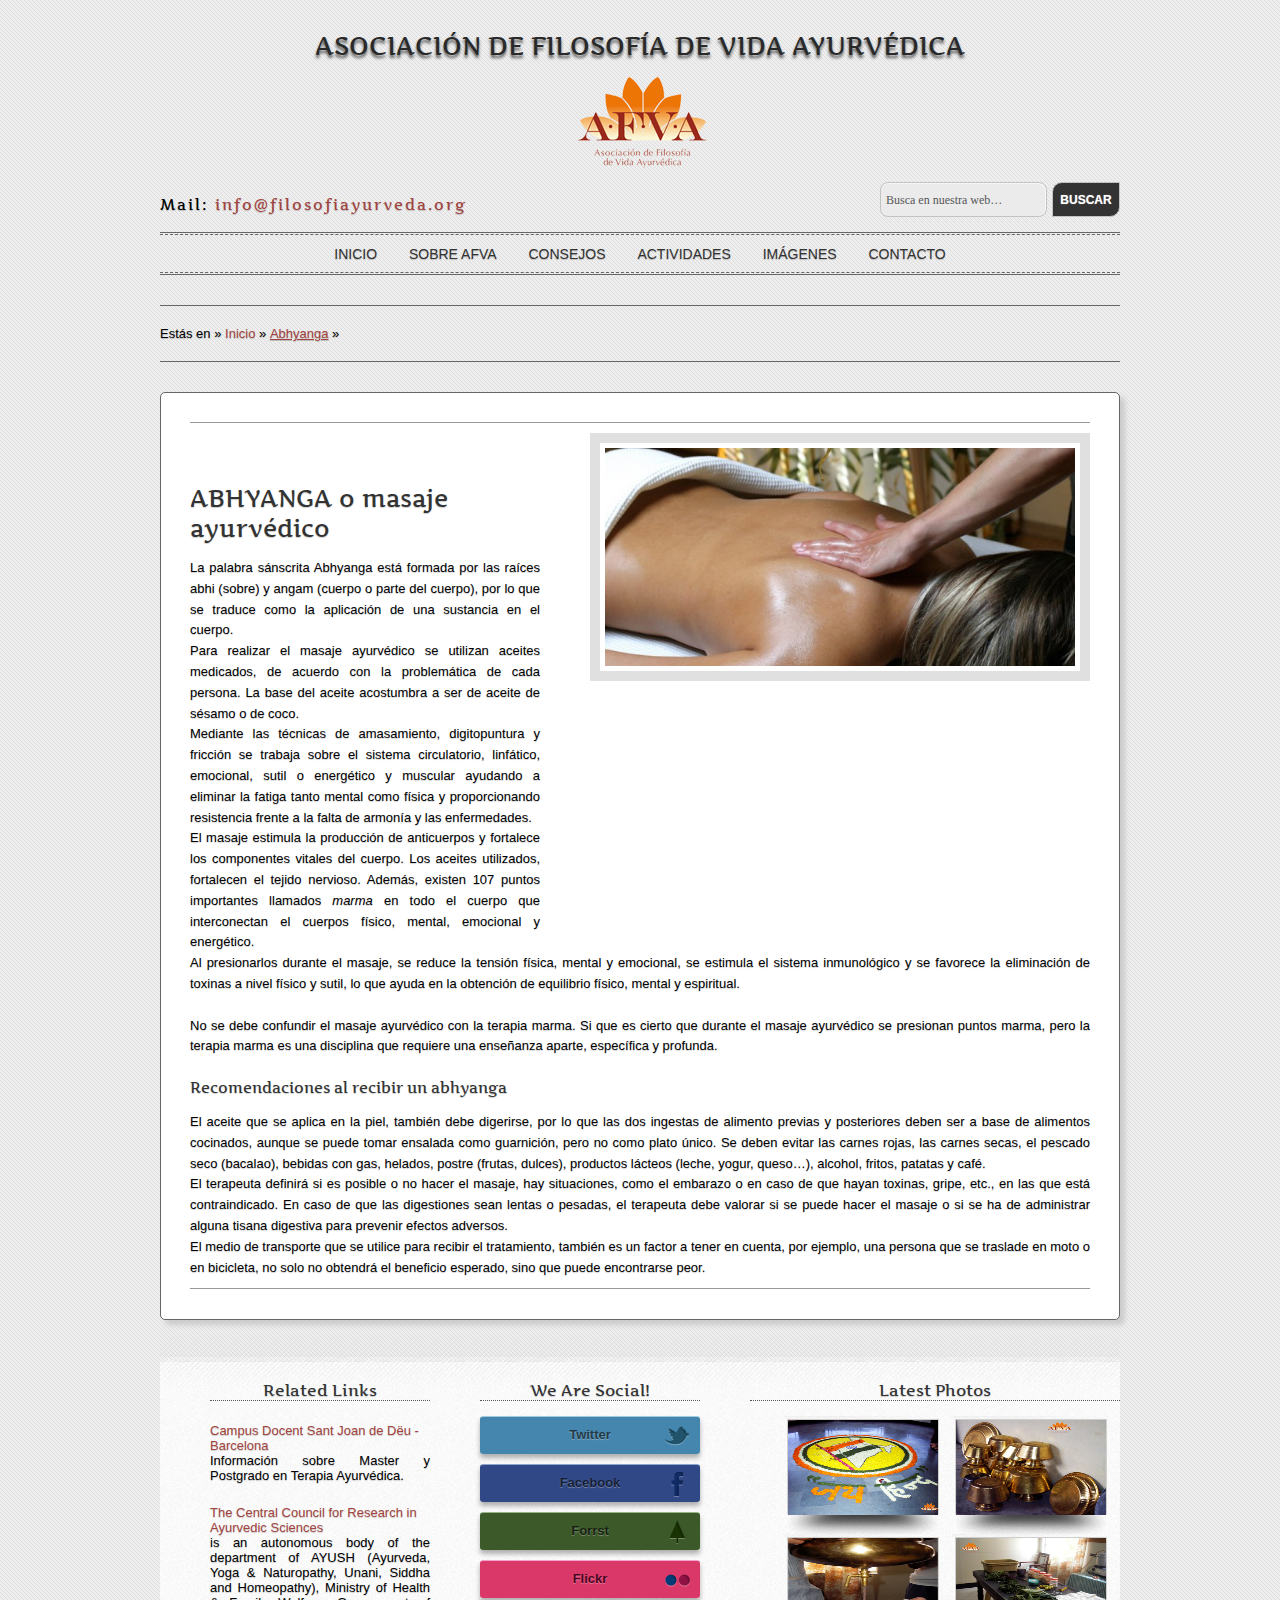
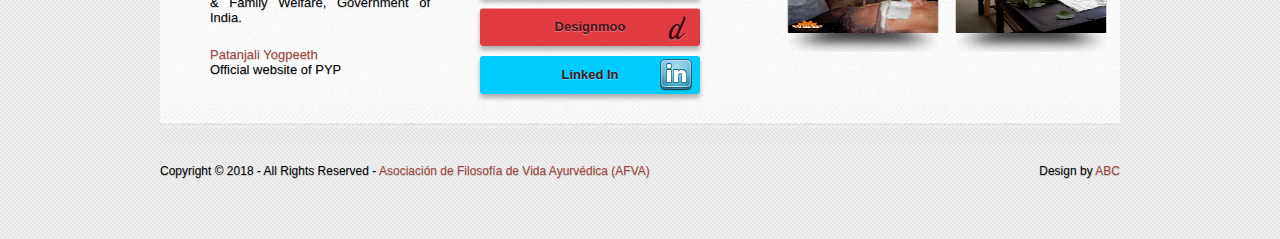
==== commit 74559127: "Updates requested by Elena" ====
--- a/abhyanga.html
+++ b/abhyanga.html
@@ -16,7 +16,7 @@
 </div>
 <div class="main-container">
   <div id="sub-headline">
-    <div class="tagline_left"><p id="tagline2">Tel: +34 686 593 293 | Mail: <a href="mailto:info@filosofiayurveda.org">info@filosofiayurveda.org</a></p></div>
+    <div class="tagline_left"><p id="tagline2">Mail: <a href="mailto:info@filosofiayurveda.org">info@filosofiayurveda.org</a></p></div>
     <div class="tagline_right">
      <form accept-charset="utf-8" action="http://www.jrank.org/api/search/v2" method="get">
       <fieldset>
@@ -98,16 +98,17 @@
             <div class="grid"> 
                  <article class="footbox">
        <h2>Related Links</h2>
-      <ul>
-        <li><a href="http://ayurvedicmedicinalplants.com/" target="_blank">Ayurvedic Medicinal Plants</a><br />
-       <p class="aboutus">Information and Pictures of many Medicinal Ayurvedic Plants.</p>
-		</li>
-        <li><a href="http://www.ccras.nic.in/" target="_blank">The Central Council for Research in Ayurvedic Sciences</a><br />
-       <p class="aboutus">is an autonomous body of the department of AYUSH (Ayurveda, Yoga & Naturopathy, Unani, Siddha and Homeopathy), Ministry of Health & Family Welfare, Government of India.</p>
-        </li>
-        <li><a href="http://www.phyteia.es/intro.php" target="_blank">Phyteia </a><br> <p class="aboutus">Sistema de Información de la Flora Protegida y Amenazada de España<br /><p>
-		</li>       
-       </ul>
+       <ul>
+          <li><a href="http://www.santjoandedeu.edu.es/es/masters-postgrados/masteres/terapia-ayurvedica" target="_blank">Campus Docent Sant Joan de Dëu - Barcelona</a><br />
+         <p class="aboutus">Información sobre Master y Postgrado en Terapia Ayurvédica.</p>
+      </li>
+          <li><a href="http://www.ccras.nic.in" target="_blank">The Central Council for Research in Ayurvedic Sciences</a><br />
+         <p class="aboutus">is an autonomous body of the department of AYUSH (Ayurveda, Yoga & Naturopathy, Unani, Siddha and Homeopathy), Ministry of Health & Family Welfare, Government of India.</p>
+          </li>
+          <li><a href="http://www.divyayoga.com" target="_blank">Patanjali Yogpeeth</a><br> <p class="aboutus">Official website of PYP 
+              <br /><p>
+      </li>       
+         </ul>
     </article>
     <article class="footbox last">
       <h2>We Are Social!</h2>
@@ -150,7 +151,7 @@
     </div> 
 </div> </div> 
  <footer>
- <p class="tagline_left">Copyright &copy; 2012 - All Rights Reserved - <a href="#">Asociación de Filosofía de Vida Ayurvédica (AFVA)</a></p>
+ <p class="tagline_left">Copyright &copy; 2018 - All Rights Reserved - <a href="#">Asociación de Filosofía de Vida Ayurvédica (AFVA)</a></p>
     <p class="tagline_right">Design by <a href="#" title="" target="" >ABC</a></p>
     <br class="clear" />
   </footer>
